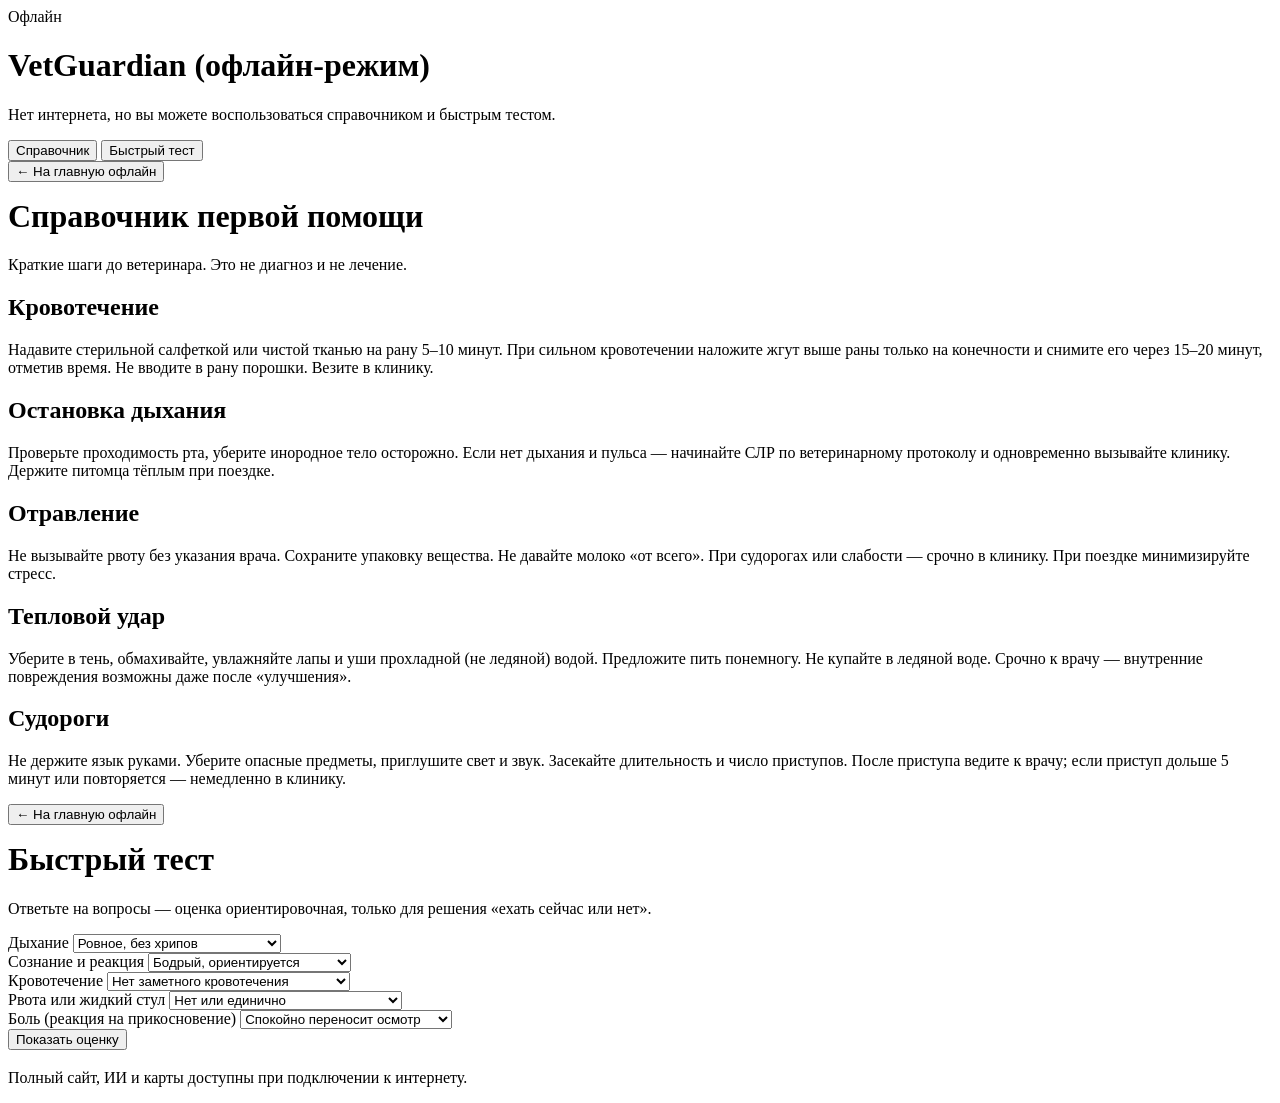
==== static/offline.html @ 43a56543 "add pwa try1" ====
<!DOCTYPE html>
<html lang="ru">
<head>
  <meta charset="UTF-8">
  <meta name="viewport" content="width=device-width, initial-scale=1.0">
  <meta name="theme-color" content="#0ea5e9">
  <title>VetGuardian — офлайн</title>
  <link rel="stylesheet" href="/css/offline.css">
  <link rel="icon" type="image/png" href="/pictures/new_logo.png">
</head>
<body>
  <div class="offline-wrap">
    <div id="panelHome" class="panel is-open">
      <span class="offline-badge">Офлайн</span>
      <h1>VetGuardian (офлайн-режим)</h1>
      <p class="lead">Нет интернета, но вы можете воспользоваться справочником и быстрым тестом.</p>
      <div class="offline-actions">
        <button type="button" class="offline-btn offline-btn-primary" id="btnOpenRef">Справочник</button>
        <button type="button" class="offline-btn offline-btn-secondary" id="btnOpenTest">Быстрый тест</button>
      </div>
    </div>

    <div id="panelRef" class="panel">
      <button type="button" class="back-link" id="btnBackFromRef">← На главную офлайн</button>
      <h1 style="margin-top:16px">Справочник первой помощи</h1>
      <p class="lead">Краткие шаги до ветеринара. Это не диагноз и не лечение.</p>

      <article class="ref-block">
        <h2>Кровотечение</h2>
        <p>Надавите стерильной салфеткой или чистой тканью на рану 5–10 минут. При сильном кровотечении наложите жгут выше раны только на конечности и снимите его через 15–20 минут, отметив время. Не вводите в рану порошки. Везите в клинику.</p>
      </article>
      <article class="ref-block">
        <h2>Остановка дыхания</h2>
        <p>Проверьте проходимость рта, уберите инородное тело осторожно. Если нет дыхания и пульса — начинайте СЛР по ветеринарному протоколу и одновременно вызывайте клинику. Держите питомца тёплым при поездке.</p>
      </article>
      <article class="ref-block">
        <h2>Отравление</h2>
        <p>Не вызывайте рвоту без указания врача. Сохраните упаковку вещества. Не давайте молоко «от всего». При судорогах или слабости — срочно в клинику. При поездке минимизируйте стресс.</p>
      </article>
      <article class="ref-block">
        <h2>Тепловой удар</h2>
        <p>Уберите в тень, обмахивайте, увлажняйте лапы и уши прохладной (не ледяной) водой. Предложите пить понемногу. Не купайте в ледяной воде. Срочно к врачу — внутренние повреждения возможны даже после «улучшения».</p>
      </article>
      <article class="ref-block">
        <h2>Судороги</h2>
        <p>Не держите язык руками. Уберите опасные предметы, приглушите свет и звук. Засекайте длительность и число приступов. После приступа ведите к врачу; если приступ дольше 5 минут или повторяется — немедленно в клинику.</p>
      </article>
    </div>

    <div id="panelTest" class="panel">
      <button type="button" class="back-link" id="btnBackFromTest">← На главную офлайн</button>
      <h1 style="margin-top:16px">Быстрый тест</h1>
      <p class="lead">Ответьте на вопросы — оценка ориентировочная, только для решения «ехать сейчас или нет».</p>

      <form id="quickTestForm">
        <div class="test-q">
          <label for="qBreath">Дыхание</label>
          <select id="qBreath" name="breath">
            <option value="0">Ровное, без хрипов</option>
            <option value="1">Чуть чаще обычного</option>
            <option value="2">Затруднённое, хрипы, кашель</option>
          </select>
        </div>
        <div class="test-q">
          <label for="qMind">Сознание и реакция</label>
          <select id="qMind" name="mind">
            <option value="0">Бодрый, ориентируется</option>
            <option value="1">Вялый, но откликается</option>
            <option value="2">Не откликается или судороги</option>
          </select>
        </div>
        <div class="test-q">
          <label for="qBleed">Кровотечение</label>
          <select id="qBleed" name="bleed">
            <option value="0">Нет заметного кровотечения</option>
            <option value="1">Небольшая капля / слюна с кровью</option>
            <option value="2">Сильное или не останавливается</option>
          </select>
        </div>
        <div class="test-q">
          <label for="qGi">Рвота или жидкий стул</label>
          <select id="qGi" name="gi">
            <option value="0">Нет или единично</option>
            <option value="1">Несколько раз за сутки</option>
            <option value="2">Часто, с кровью, или не пьёт воду</option>
          </select>
        </div>
        <div class="test-q">
          <label for="qPain">Боль (реакция на прикосновение)</label>
          <select id="qPain" name="pain">
            <option value="0">Спокойно переносит осмотр</option>
            <option value="1">Напрягается, отстраняется</option>
            <option value="2">Визг, агрессия, нельзя тронуть</option>
          </select>
        </div>
        <button type="submit" class="test-submit">Показать оценку</button>
      </form>

      <div id="testResult" class="test-result" role="status">
        <h3 data-result-title></h3>
        <p data-result-body></p>
      </div>
    </div>

    <p class="footer-note">Полный сайт, ИИ и карты доступны при подключении к интернету.</p>
  </div>
  <script src="/js/offline.js"></script>
</body>
</html>
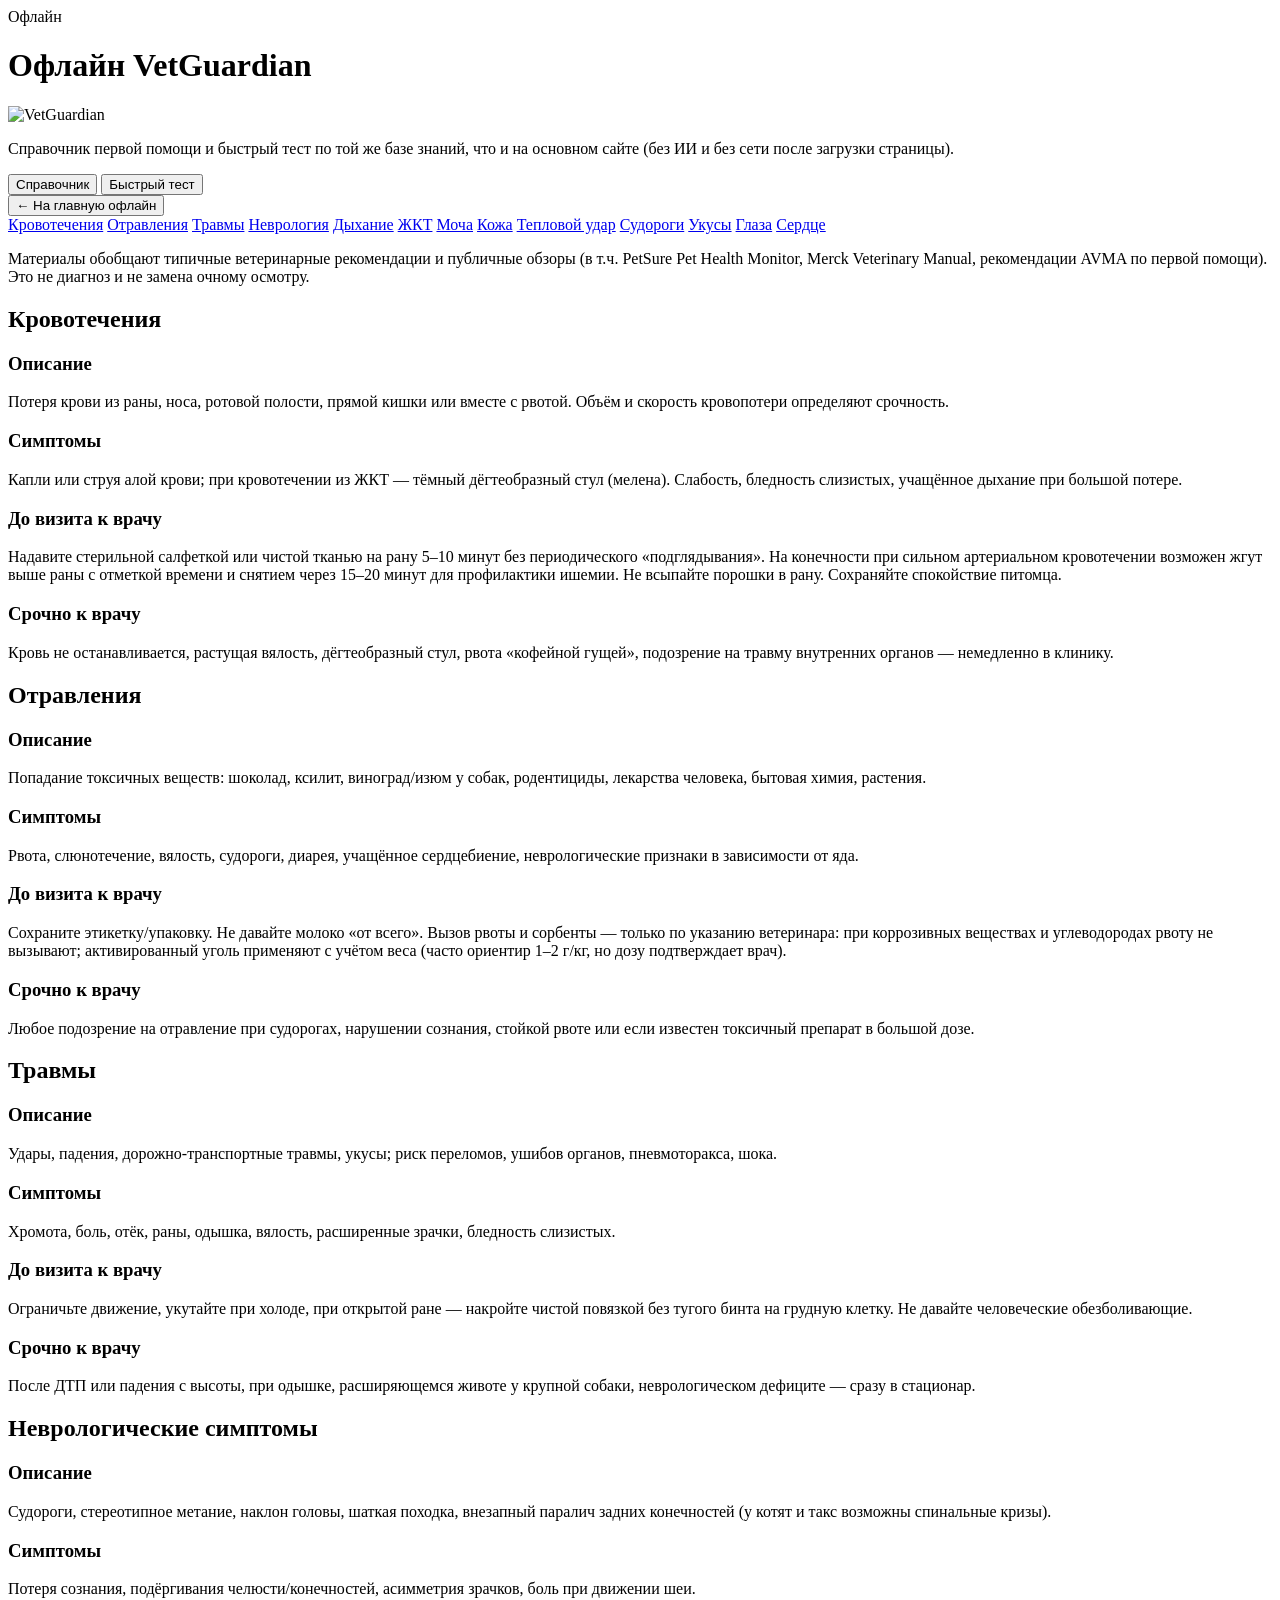
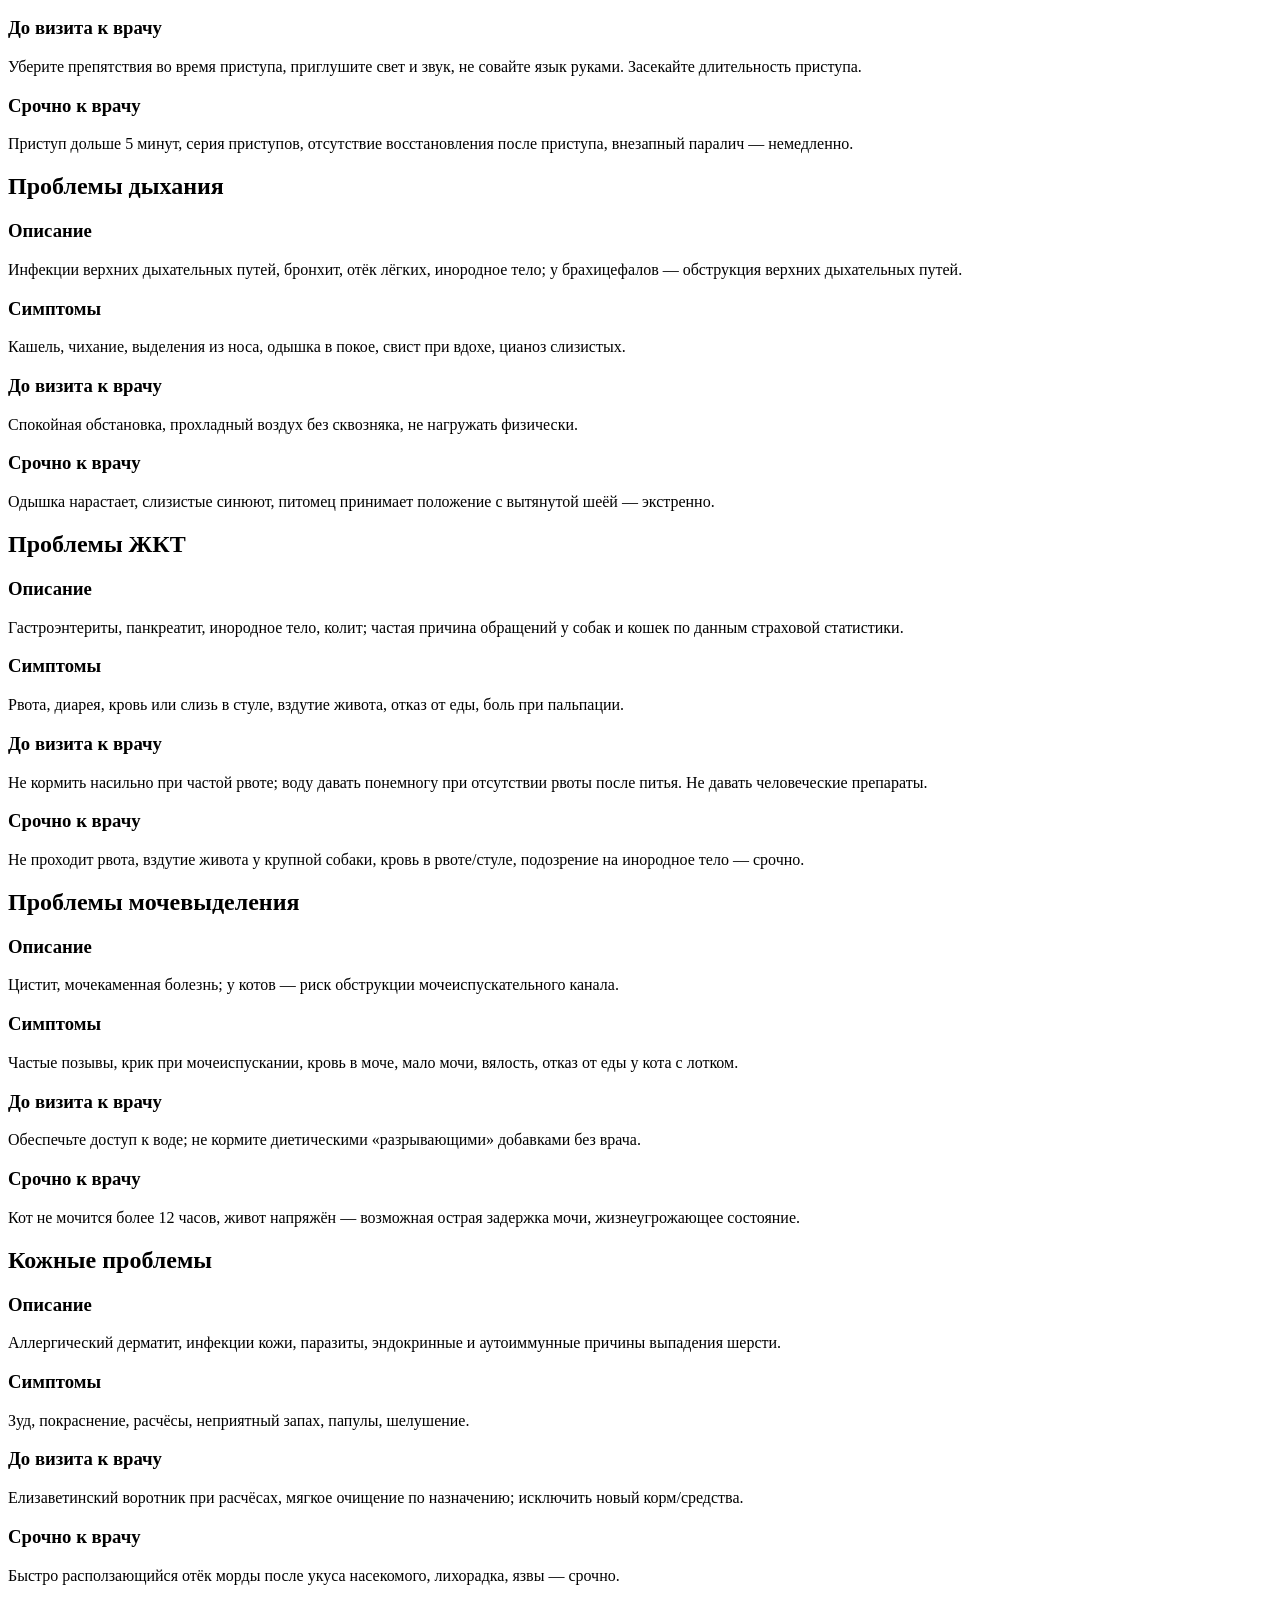
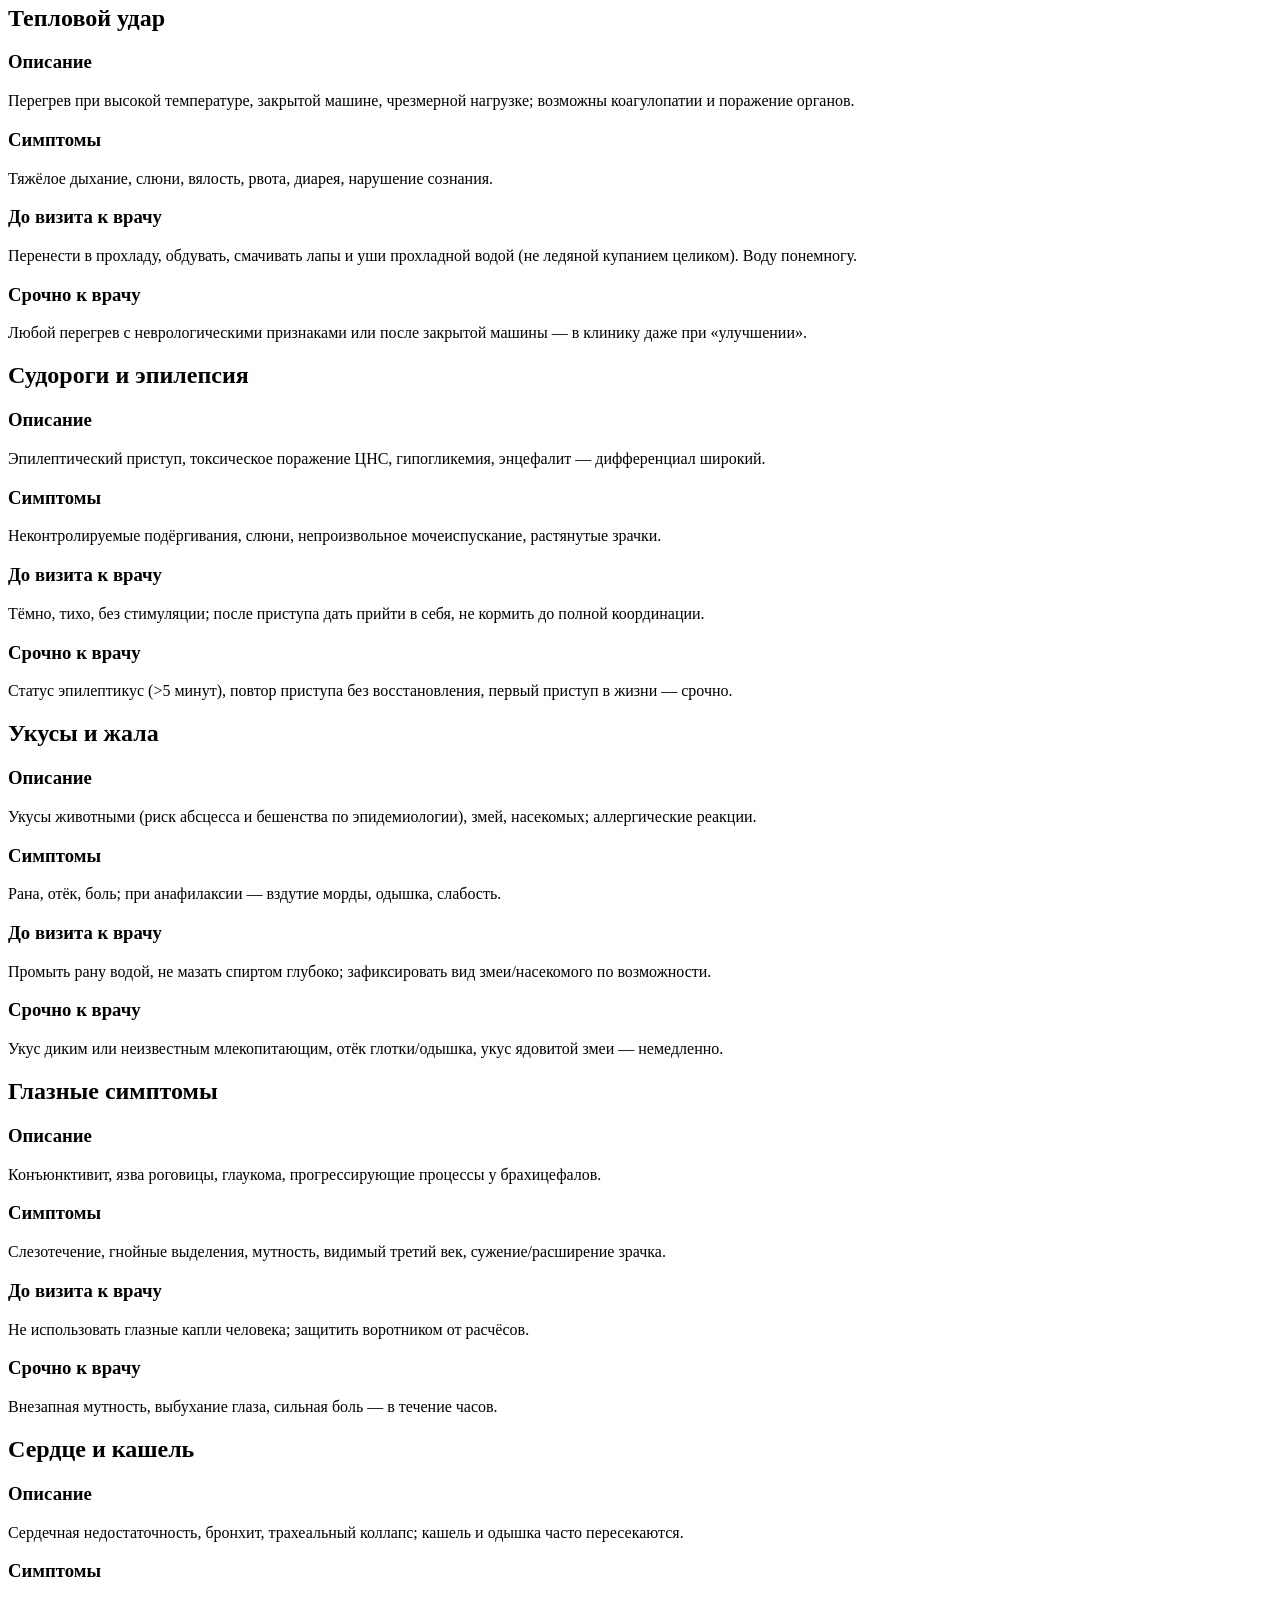
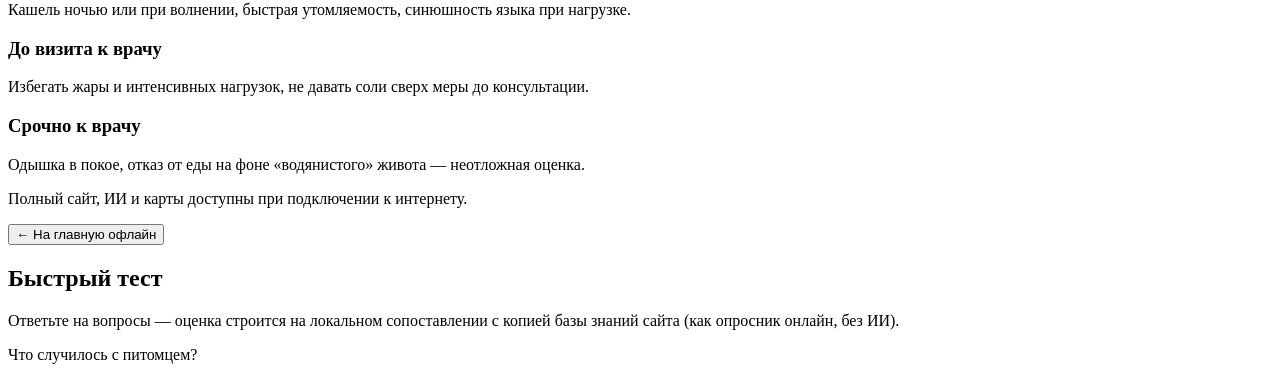
==== commit 1e77d24a: "update offline ver1" ====
--- a/static/offline.html
+++ b/static/offline.html
@@ -4,17 +4,20 @@
   <meta charset="UTF-8">
   <meta name="viewport" content="width=device-width, initial-scale=1.0">
   <meta name="theme-color" content="#0ea5e9">
-  <title>VetGuardian — офлайн</title>
-  <link rel="stylesheet" href="/css/offline.css">
+  <title>Офлайн VetGuardian</title>
+  <link rel="stylesheet" href="/css/offline.css?v=2">
   <link rel="icon" type="image/png" href="/pictures/new_logo.png">
 </head>
 <body>
   <div class="offline-wrap">
     <div id="panelHome" class="panel is-open">
       <span class="offline-badge">Офлайн</span>
-      <h1>VetGuardian (офлайн-режим)</h1>
-      <p class="lead">Нет интернета, но вы можете воспользоваться справочником и быстрым тестом.</p>
-      <div class="offline-actions">
+      <h1 class="offline-main-title">Офлайн VetGuardian</h1>
+      <div class="offline-logo-wrap">
+        <img src="/pictures/new_logo_without_text.png" alt="VetGuardian" class="offline-logo" width="120" height="120" decoding="async">
+      </div>
+      <p class="lead offline-lead">Справочник первой помощи и быстрый тест по той же базе знаний, что и на основном сайте (без ИИ и без сети после загрузки страницы).</p>
+      <div class="offline-actions offline-actions-hero">
         <button type="button" class="offline-btn offline-btn-primary" id="btnOpenRef">Справочник</button>
         <button type="button" class="offline-btn offline-btn-secondary" id="btnOpenTest">Быстрый тест</button>
       </div>
@@ -22,88 +25,214 @@
 
     <div id="panelRef" class="panel">
       <button type="button" class="back-link" id="btnBackFromRef">← На главную офлайн</button>
-      <h1 style="margin-top:16px">Справочник первой помощи</h1>
-      <p class="lead">Краткие шаги до ветеринара. Это не диагноз и не лечение.</p>
-
-      <article class="ref-block">
-        <h2>Кровотечение</h2>
-        <p>Надавите стерильной салфеткой или чистой тканью на рану 5–10 минут. При сильном кровотечении наложите жгут выше раны только на конечности и снимите его через 15–20 минут, отметив время. Не вводите в рану порошки. Везите в клинику.</p>
-      </article>
-      <article class="ref-block">
-        <h2>Остановка дыхания</h2>
-        <p>Проверьте проходимость рта, уберите инородное тело осторожно. Если нет дыхания и пульса — начинайте СЛР по ветеринарному протоколу и одновременно вызывайте клинику. Держите питомца тёплым при поездке.</p>
-      </article>
-      <article class="ref-block">
-        <h2>Отравление</h2>
-        <p>Не вызывайте рвоту без указания врача. Сохраните упаковку вещества. Не давайте молоко «от всего». При судорогах или слабости — срочно в клинику. При поездке минимизируйте стресс.</p>
-      </article>
-      <article class="ref-block">
+
+      <nav class="ref-nav" aria-label="Разделы справочника">
+        <a href="#ref-bleeding">Кровотечения</a>
+        <a href="#ref-poisoning">Отравления</a>
+        <a href="#ref-trauma">Травмы</a>
+        <a href="#ref-neuro">Неврология</a>
+        <a href="#ref-resp">Дыхание</a>
+        <a href="#ref-gi">ЖКТ</a>
+        <a href="#ref-urinary">Моча</a>
+        <a href="#ref-skin">Кожа</a>
+        <a href="#ref-heat">Тепловой удар</a>
+        <a href="#ref-seizures">Судороги</a>
+        <a href="#ref-bites">Укусы</a>
+        <a href="#ref-eyes">Глаза</a>
+        <a href="#ref-cardiac">Сердце</a>
+      </nav>
+
+      <p class="ref-disclaimer">Материалы обобщают типичные ветеринарные рекомендации и публичные обзоры (в т.ч. PetSure Pet Health Monitor, Merck Veterinary Manual, рекомендации AVMA по первой помощи). Это не диагноз и не замена очному осмотру.</p>
+
+      <article class="ref-card" id="ref-bleeding">
+        <h2>Кровотечения</h2>
+        <h3>Описание</h3>
+        <p>Потеря крови из раны, носа, ротовой полости, прямой кишки или вместе с рвотой. Объём и скорость кровопотери определяют срочность.</p>
+        <h3>Симптомы</h3>
+        <p>Капли или струя алой крови; при кровотечении из ЖКТ — тёмный дёгтеобразный стул (мелена). Слабость, бледность слизистых, учащённое дыхание при большой потере.</p>
+        <h3>До визита к врачу</h3>
+        <p>Надавите стерильной салфеткой или чистой тканью на рану 5–10 минут без периодического «подглядывания». На конечности при сильном артериальном кровотечении возможен жгут выше раны с отметкой времени и снятием через 15–20 минут для профилактики ишемии. Не всыпайте порошки в рану. Сохраняйте спокойствие питомца.</p>
+        <h3>Срочно к врачу</h3>
+        <p>Кровь не останавливается, растущая вялость, дёгтеобразный стул, рвота «кофейной гущей», подозрение на травму внутренних органов — немедленно в клинику.</p>
+      </article>
+
+      <article class="ref-card" id="ref-poisoning">
+        <h2>Отравления</h2>
+        <h3>Описание</h3>
+        <p>Попадание токсичных веществ: шоколад, ксилит, виноград/изюм у собак, родентициды, лекарства человека, бытовая химия, растения.</p>
+        <h3>Симптомы</h3>
+        <p>Рвота, слюнотечение, вялость, судороги, диарея, учащённое сердцебиение, неврологические признаки в зависимости от яда.</p>
+        <h3>До визита к врачу</h3>
+        <p>Сохраните этикетку/упаковку. Не давайте молоко «от всего». Вызов рвоты и сорбенты — только по указанию ветеринара: при коррозивных веществах и углеводородах рвоту не вызывают; активированный уголь применяют с учётом веса (часто ориентир 1–2 г/кг, но дозу подтверждает врач).</p>
+        <h3>Срочно к врачу</h3>
+        <p>Любое подозрение на отравление при судорогах, нарушении сознания, стойкой рвоте или если известен токсичный препарат в большой дозе.</p>
+      </article>
+
+      <article class="ref-card" id="ref-trauma">
+        <h2>Травмы</h2>
+        <h3>Описание</h3>
+        <p>Удары, падения, дорожно-транспортные травмы, укусы; риск переломов, ушибов органов, пневмоторакса, шока.</p>
+        <h3>Симптомы</h3>
+        <p>Хромота, боль, отёк, раны, одышка, вялость, расширенные зрачки, бледность слизистых.</p>
+        <h3>До визита к врачу</h3>
+        <p>Ограничьте движение, укутайте при холоде, при открытой ране — накройте чистой повязкой без тугого бинта на грудную клетку. Не давайте человеческие обезболивающие.</p>
+        <h3>Срочно к врачу</h3>
+        <p>После ДТП или падения с высоты, при одышке, расширяющемся животе у крупной собаки, неврологическом дефиците — сразу в стационар.</p>
+      </article>
+
+      <article class="ref-card" id="ref-neuro">
+        <h2>Неврологические симптомы</h2>
+        <h3>Описание</h3>
+        <p>Судороги, стереотипное метание, наклон головы, шаткая походка, внезапный паралич задних конечностей (у котят и такс возможны спинальные кризы).</p>
+        <h3>Симптомы</h3>
+        <p>Потеря сознания, подёргивания челюсти/конечностей, асимметрия зрачков, боль при движении шеи.</p>
+        <h3>До визита к врачу</h3>
+        <p>Уберите препятствия во время приступа, приглушите свет и звук, не совайте язык руками. Засекайте длительность приступа.</p>
+        <h3>Срочно к врачу</h3>
+        <p>Приступ дольше 5 минут, серия приступов, отсутствие восстановления после приступа, внезапный паралич — немедленно.</p>
+      </article>
+
+      <article class="ref-card" id="ref-resp">
+        <h2>Проблемы дыхания</h2>
+        <h3>Описание</h3>
+        <p>Инфекции верхних дыхательных путей, бронхит, отёк лёгких, инородное тело; у брахицефалов — обструкция верхних дыхательных путей.</p>
+        <h3>Симптомы</h3>
+        <p>Кашель, чихание, выделения из носа, одышка в покое, свист при вдохе, цианоз слизистых.</p>
+        <h3>До визита к врачу</h3>
+        <p>Спокойная обстановка, прохладный воздух без сквозняка, не нагружать физически.</p>
+        <h3>Срочно к врачу</h3>
+        <p>Одышка нарастает, слизистые синюют, питомец принимает положение с вытянутой шеёй — экстренно.</p>
+      </article>
+
+      <article class="ref-card" id="ref-gi">
+        <h2>Проблемы ЖКТ</h2>
+        <h3>Описание</h3>
+        <p>Гастроэнтериты, панкреатит, инородное тело, колит; частая причина обращений у собак и кошек по данным страховой статистики.</p>
+        <h3>Симптомы</h3>
+        <p>Рвота, диарея, кровь или слизь в стуле, вздутие живота, отказ от еды, боль при пальпации.</p>
+        <h3>До визита к врачу</h3>
+        <p>Не кормить насильно при частой рвоте; воду давать понемногу при отсутствии рвоты после питья. Не давать человеческие препараты.</p>
+        <h3>Срочно к врачу</h3>
+        <p>Не проходит рвота, вздутие живота у крупной собаки, кровь в рвоте/стуле, подозрение на инородное тело — срочно.</p>
+      </article>
+
+      <article class="ref-card" id="ref-urinary">
+        <h2>Проблемы мочевыделения</h2>
+        <h3>Описание</h3>
+        <p>Цистит, мочекаменная болезнь; у котов — риск обструкции мочеиспускательного канала.</p>
+        <h3>Симптомы</h3>
+        <p>Частые позывы, крик при мочеиспускании, кровь в моче, мало мочи, вялость, отказ от еды у кота с лотком.</p>
+        <h3>До визита к врачу</h3>
+        <p>Обеспечьте доступ к воде; не кормите диетическими «разрывающими» добавками без врача.</p>
+        <h3>Срочно к врачу</h3>
+        <p>Кот не мочится более 12 часов, живот напряжён — возможная острая задержка мочи, жизнеугрожающее состояние.</p>
+      </article>
+
+      <article class="ref-card" id="ref-skin">
+        <h2>Кожные проблемы</h2>
+        <h3>Описание</h3>
+        <p>Аллергический дерматит, инфекции кожи, паразиты, эндокринные и аутоиммунные причины выпадения шерсти.</p>
+        <h3>Симптомы</h3>
+        <p>Зуд, покраснение, расчёсы, неприятный запах, папулы, шелушение.</p>
+        <h3>До визита к врачу</h3>
+        <p>Елизаветинский воротник при расчёсах, мягкое очищение по назначению; исключить новый корм/средства.</p>
+        <h3>Срочно к врачу</h3>
+        <p>Быстро расползающийся отёк морды после укуса насекомого, лихорадка, язвы — срочно.</p>
+      </article>
+
+      <article class="ref-card" id="ref-heat">
         <h2>Тепловой удар</h2>
-        <p>Уберите в тень, обмахивайте, увлажняйте лапы и уши прохладной (не ледяной) водой. Предложите пить понемногу. Не купайте в ледяной воде. Срочно к врачу — внутренние повреждения возможны даже после «улучшения».</p>
-      </article>
-      <article class="ref-block">
-        <h2>Судороги</h2>
-        <p>Не держите язык руками. Уберите опасные предметы, приглушите свет и звук. Засекайте длительность и число приступов. После приступа ведите к врачу; если приступ дольше 5 минут или повторяется — немедленно в клинику.</p>
-      </article>
+        <h3>Описание</h3>
+        <p>Перегрев при высокой температуре, закрытой машине, чрезмерной нагрузке; возможны коагулопатии и поражение органов.</p>
+        <h3>Симптомы</h3>
+        <p>Тяжёлое дыхание, слюни, вялость, рвота, диарея, нарушение сознания.</p>
+        <h3>До визита к врачу</h3>
+        <p>Перенести в прохладу, обдувать, смачивать лапы и уши прохладной водой (не ледяной купанием целиком). Воду понемногу.</p>
+        <h3>Срочно к врачу</h3>
+        <p>Любой перегрев с неврологическими признаками или после закрытой машины — в клинику даже при «улучшении».</p>
+      </article>
+
+      <article class="ref-card" id="ref-seizures">
+        <h2>Судороги и эпилепсия</h2>
+        <h3>Описание</h3>
+        <p>Эпилептический приступ, токсическое поражение ЦНС, гипогликемия, энцефалит — дифференциал широкий.</p>
+        <h3>Симптомы</h3>
+        <p>Неконтролируемые подёргивания, слюни, непроизвольное мочеиспускание, растянутые зрачки.</p>
+        <h3>До визита к врачу</h3>
+        <p>Тёмно, тихо, без стимуляции; после приступа дать прийти в себя, не кормить до полной координации.</p>
+        <h3>Срочно к врачу</h3>
+        <p>Статус эпилептикус (&gt;5 минут), повтор приступа без восстановления, первый приступ в жизни — срочно.</p>
+      </article>
+
+      <article class="ref-card" id="ref-bites">
+        <h2>Укусы и жала</h2>
+        <h3>Описание</h3>
+        <p>Укусы животными (риск абсцесса и бешенства по эпидемиологии), змей, насекомых; аллергические реакции.</p>
+        <h3>Симптомы</h3>
+        <p>Рана, отёк, боль; при анафилаксии — вздутие морды, одышка, слабость.</p>
+        <h3>До визита к врачу</h3>
+        <p>Промыть рану водой, не мазать спиртом глубоко; зафиксировать вид змеи/насекомого по возможности.</p>
+        <h3>Срочно к врачу</h3>
+        <p>Укус диким или неизвестным млекопитающим, отёк глотки/одышка, укус ядовитой змеи — немедленно.</p>
+      </article>
+
+      <article class="ref-card" id="ref-eyes">
+        <h2>Глазные симптомы</h2>
+        <h3>Описание</h3>
+        <p>Конъюнктивит, язва роговицы, глаукома, прогрессирующие процессы у брахицефалов.</p>
+        <h3>Симптомы</h3>
+        <p>Слезотечение, гнойные выделения, мутность, видимый третий век, сужение/расширение зрачка.</p>
+        <h3>До визита к врачу</h3>
+        <p>Не использовать глазные капли человека; защитить воротником от расчёсов.</p>
+        <h3>Срочно к врачу</h3>
+        <p>Внезапная мутность, выбухание глаза, сильная боль — в течение часов.</p>
+      </article>
+
+      <article class="ref-card" id="ref-cardiac">
+        <h2>Сердце и кашель</h2>
+        <h3>Описание</h3>
+        <p>Сердечная недостаточность, бронхит, трахеальный коллапс; кашель и одышка часто пересекаются.</p>
+        <h3>Симптомы</h3>
+        <p>Кашель ночью или при волнении, быстрая утомляемость, синюшность языка при нагрузке.</p>
+        <h3>До визита к врачу</h3>
+        <p>Избегать жары и интенсивных нагрузок, не давать соли сверх меры до консультации.</p>
+        <h3>Срочно к врачу</h3>
+        <p>Одышка в покое, отказ от еды на фоне «водянистого» живота — неотложная оценка.</p>
+      </article>
+
+      <p class="footer-note">Полный сайт, ИИ и карты доступны при подключении к интернету.</p>
     </div>
 
     <div id="panelTest" class="panel">
       <button type="button" class="back-link" id="btnBackFromTest">← На главную офлайн</button>
-      <h1 style="margin-top:16px">Быстрый тест</h1>
-      <p class="lead">Ответьте на вопросы — оценка ориентировочная, только для решения «ехать сейчас или нет».</p>
-
-      <form id="quickTestForm">
-        <div class="test-q">
-          <label for="qBreath">Дыхание</label>
-          <select id="qBreath" name="breath">
-            <option value="0">Ровное, без хрипов</option>
-            <option value="1">Чуть чаще обычного</option>
-            <option value="2">Затруднённое, хрипы, кашель</option>
-          </select>
+
+      <div id="offlineTestRoot" class="offline-test-root">
+        <div id="offlineTestIntro">
+          <h2 class="offline-test-title">Быстрый тест</h2>
+          <p class="lead">Ответьте на вопросы — оценка строится на локальном сопоставлении с копией базы знаний сайта (как опросник онлайн, без ИИ).</p>
+          <p class="offline-test-qhead">Что случилось с питомцем?</p>
+          <div id="offlineTestCategories" class="offline-test-categories" role="group" aria-label="Категория"></div>
         </div>
-        <div class="test-q">
-          <label for="qMind">Сознание и реакция</label>
-          <select id="qMind" name="mind">
-            <option value="0">Бодрый, ориентируется</option>
-            <option value="1">Вялый, но откликается</option>
-            <option value="2">Не откликается или судороги</option>
-          </select>
+
+        <div id="offlineTestQuestion" class="offline-test-question" hidden>
+          <p class="offline-test-qhead" id="offlineTestQuestionText"></p>
+          <div id="offlineTestOptions" class="offline-test-options"></div>
+          <button type="button" class="offline-test-back" id="offlineTestBack" style="display:none">Назад</button>
         </div>
-        <div class="test-q">
-          <label for="qBleed">Кровотечение</label>
-          <select id="qBleed" name="bleed">
-            <option value="0">Нет заметного кровотечения</option>
-            <option value="1">Небольшая капля / слюна с кровью</option>
-            <option value="2">Сильное или не останавливается</option>
-          </select>
+
+        <div id="offlineTestResult" class="offline-test-result" hidden role="status">
+          <h3 id="offlineTestResultLevel"></h3>
+          <div id="offlineTestResultBody"></div>
+          <div class="offline-test-result-actions" id="offlineTestResultActions">
+            <a class="offline-btn offline-btn-secondary offline-test-reflink" id="offlineTestRefLink" href="#">Подробнее в справочнике</a>
+            <button type="button" class="offline-btn offline-btn-primary" id="offlineTestRestart">Начать сначала</button>
+          </div>
         </div>
-        <div class="test-q">
-          <label for="qGi">Рвота или жидкий стул</label>
-          <select id="qGi" name="gi">
-            <option value="0">Нет или единично</option>
-            <option value="1">Несколько раз за сутки</option>
-            <option value="2">Часто, с кровью, или не пьёт воду</option>
-          </select>
-        </div>
-        <div class="test-q">
-          <label for="qPain">Боль (реакция на прикосновение)</label>
-          <select id="qPain" name="pain">
-            <option value="0">Спокойно переносит осмотр</option>
-            <option value="1">Напрягается, отстраняется</option>
-            <option value="2">Визг, агрессия, нельзя тронуть</option>
-          </select>
-        </div>
-        <button type="submit" class="test-submit">Показать оценку</button>
-      </form>
-
-      <div id="testResult" class="test-result" role="status">
-        <h3 data-result-title></h3>
-        <p data-result-body></p>
       </div>
     </div>
-
-    <p class="footer-note">Полный сайт, ИИ и карты доступны при подключении к интернету.</p>
   </div>
-  <script src="/js/offline.js"></script>
+
+  <script src="/js/knowledge_match.js?v=1"></script>
+  <script src="/js/offline.js?v=4"></script>
 </body>
 </html>
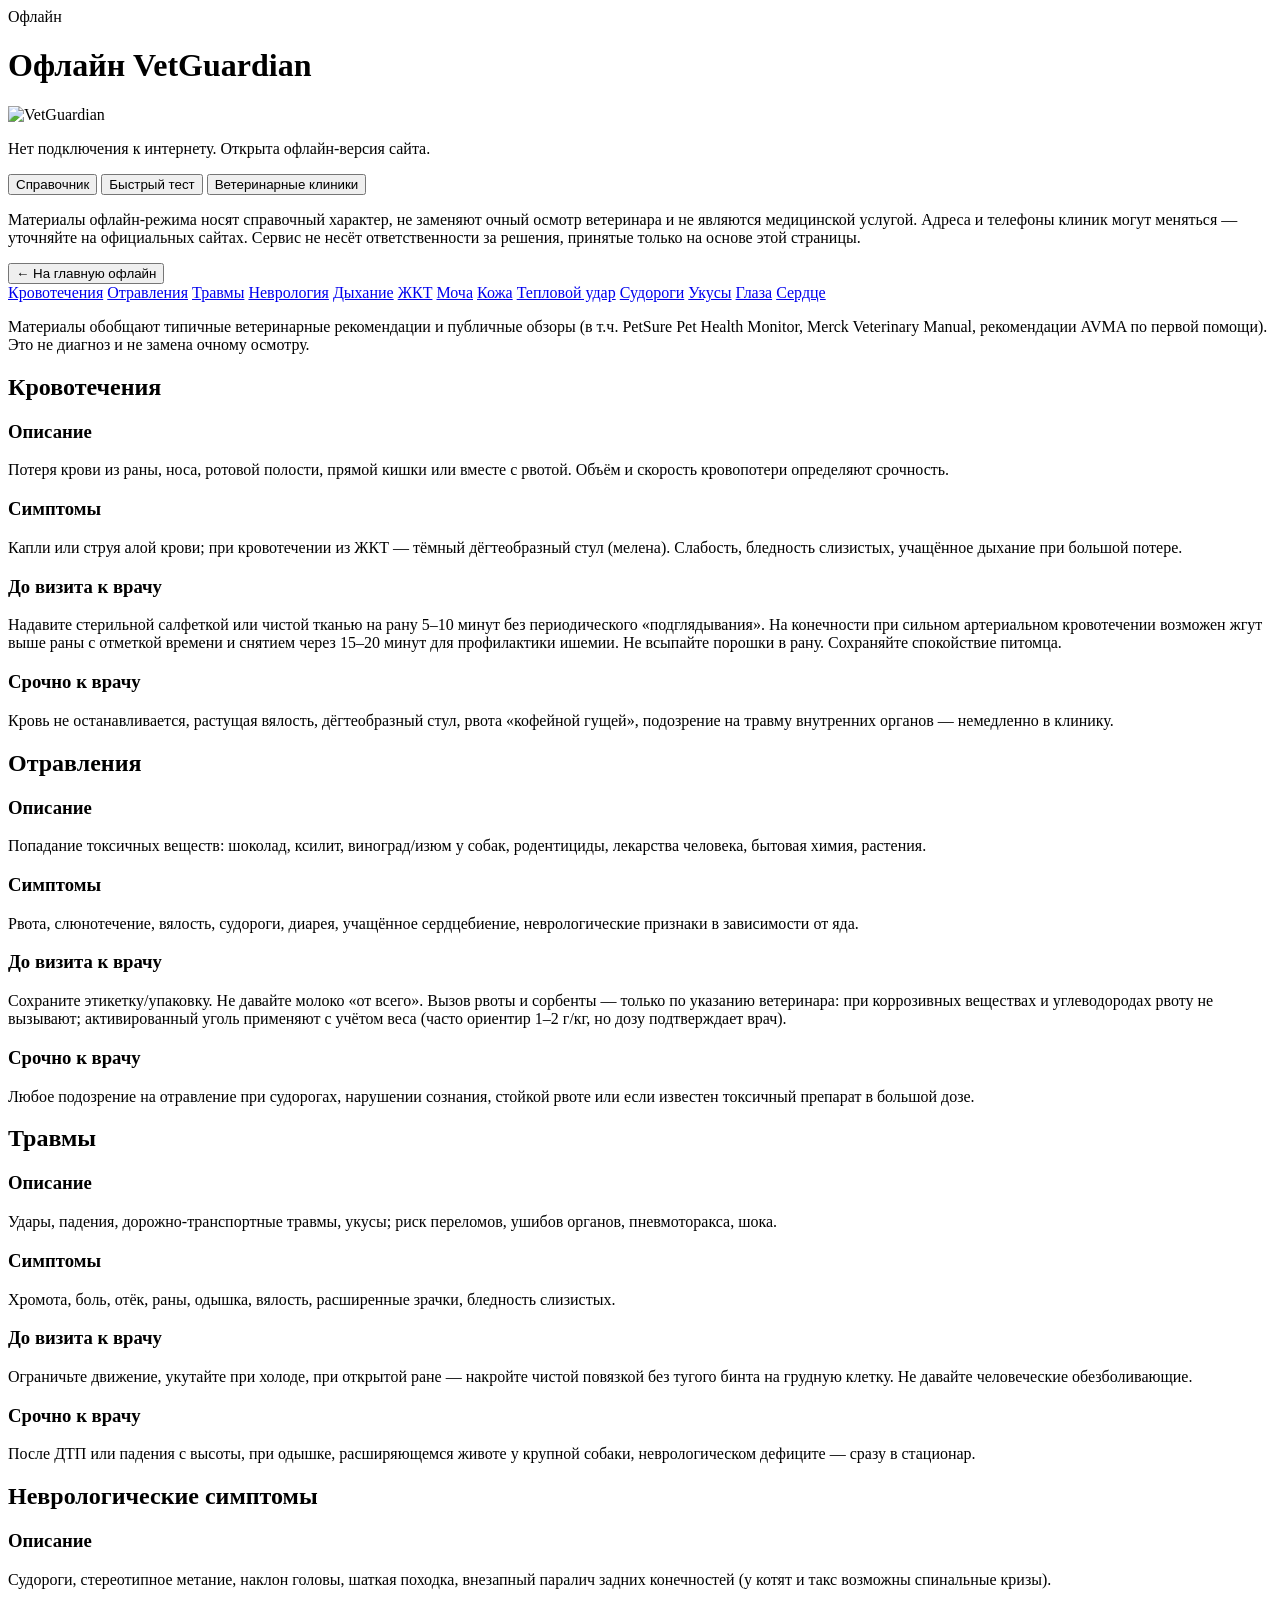
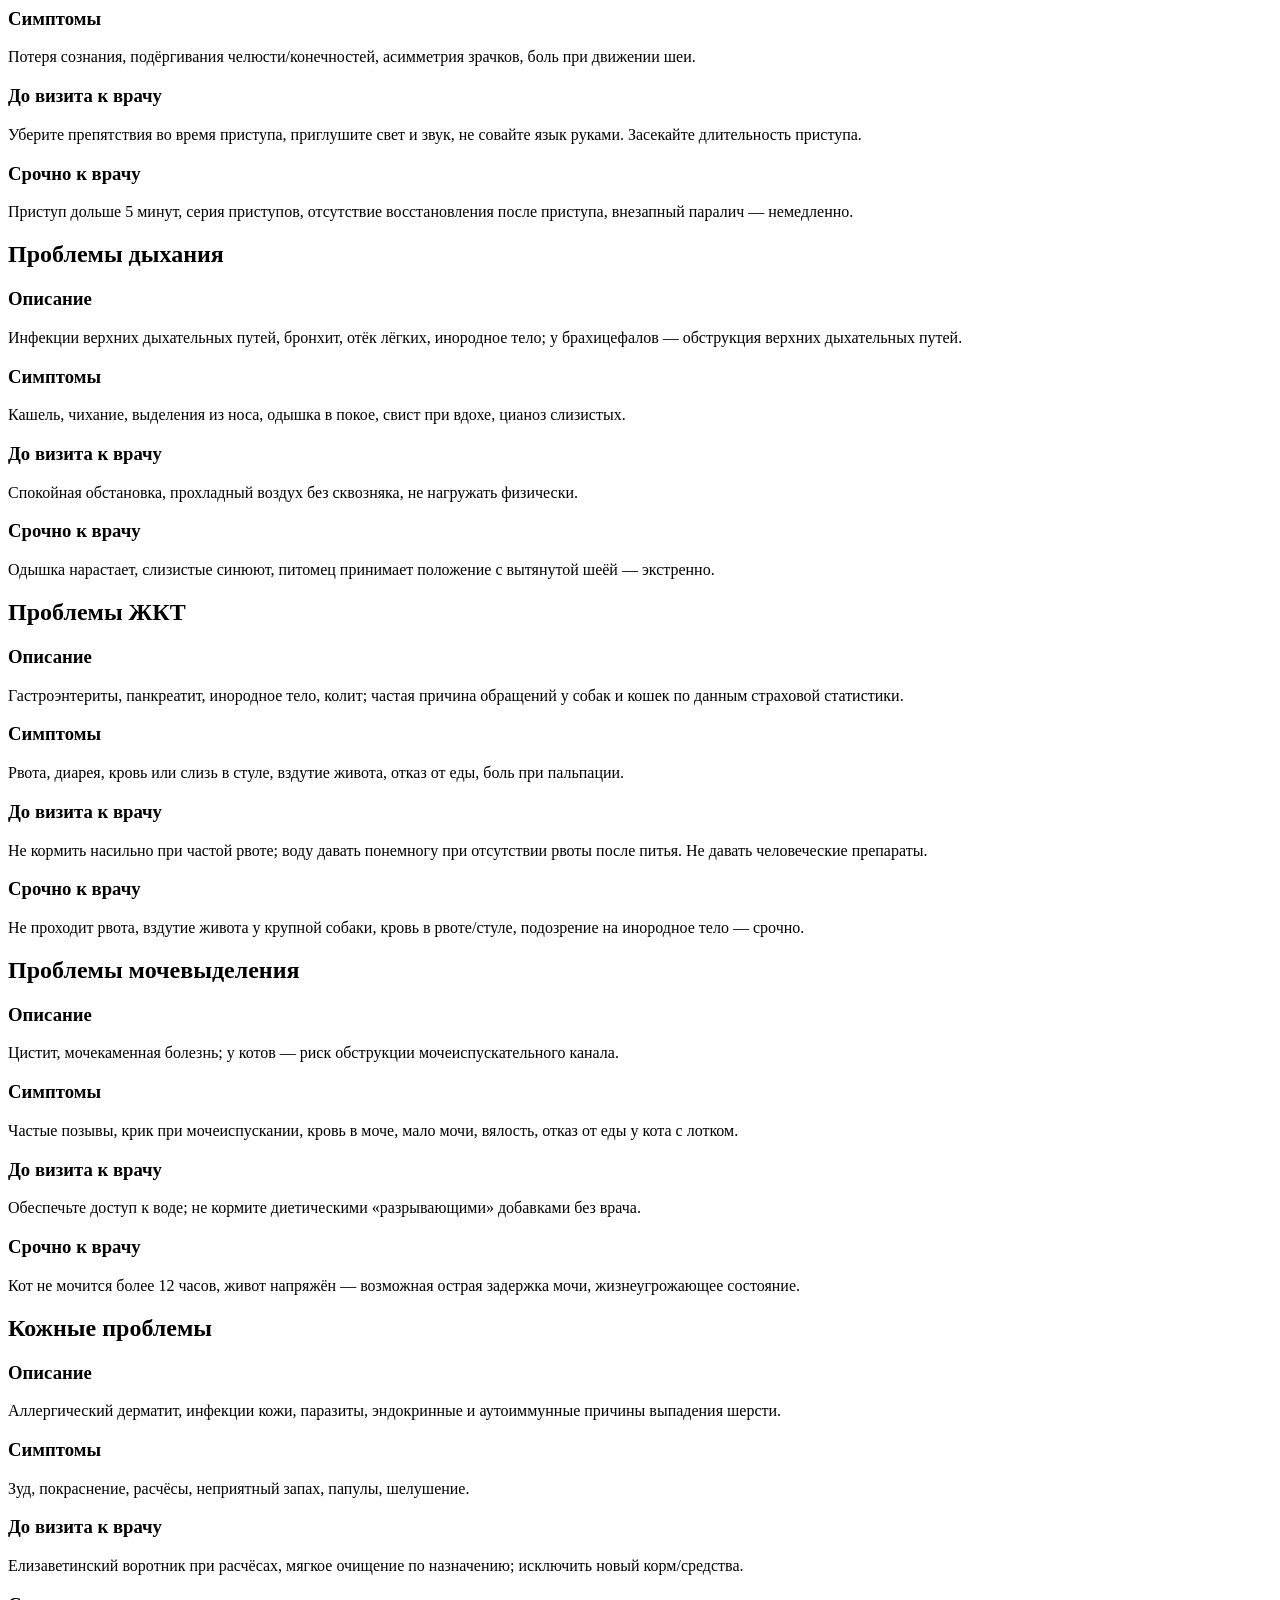
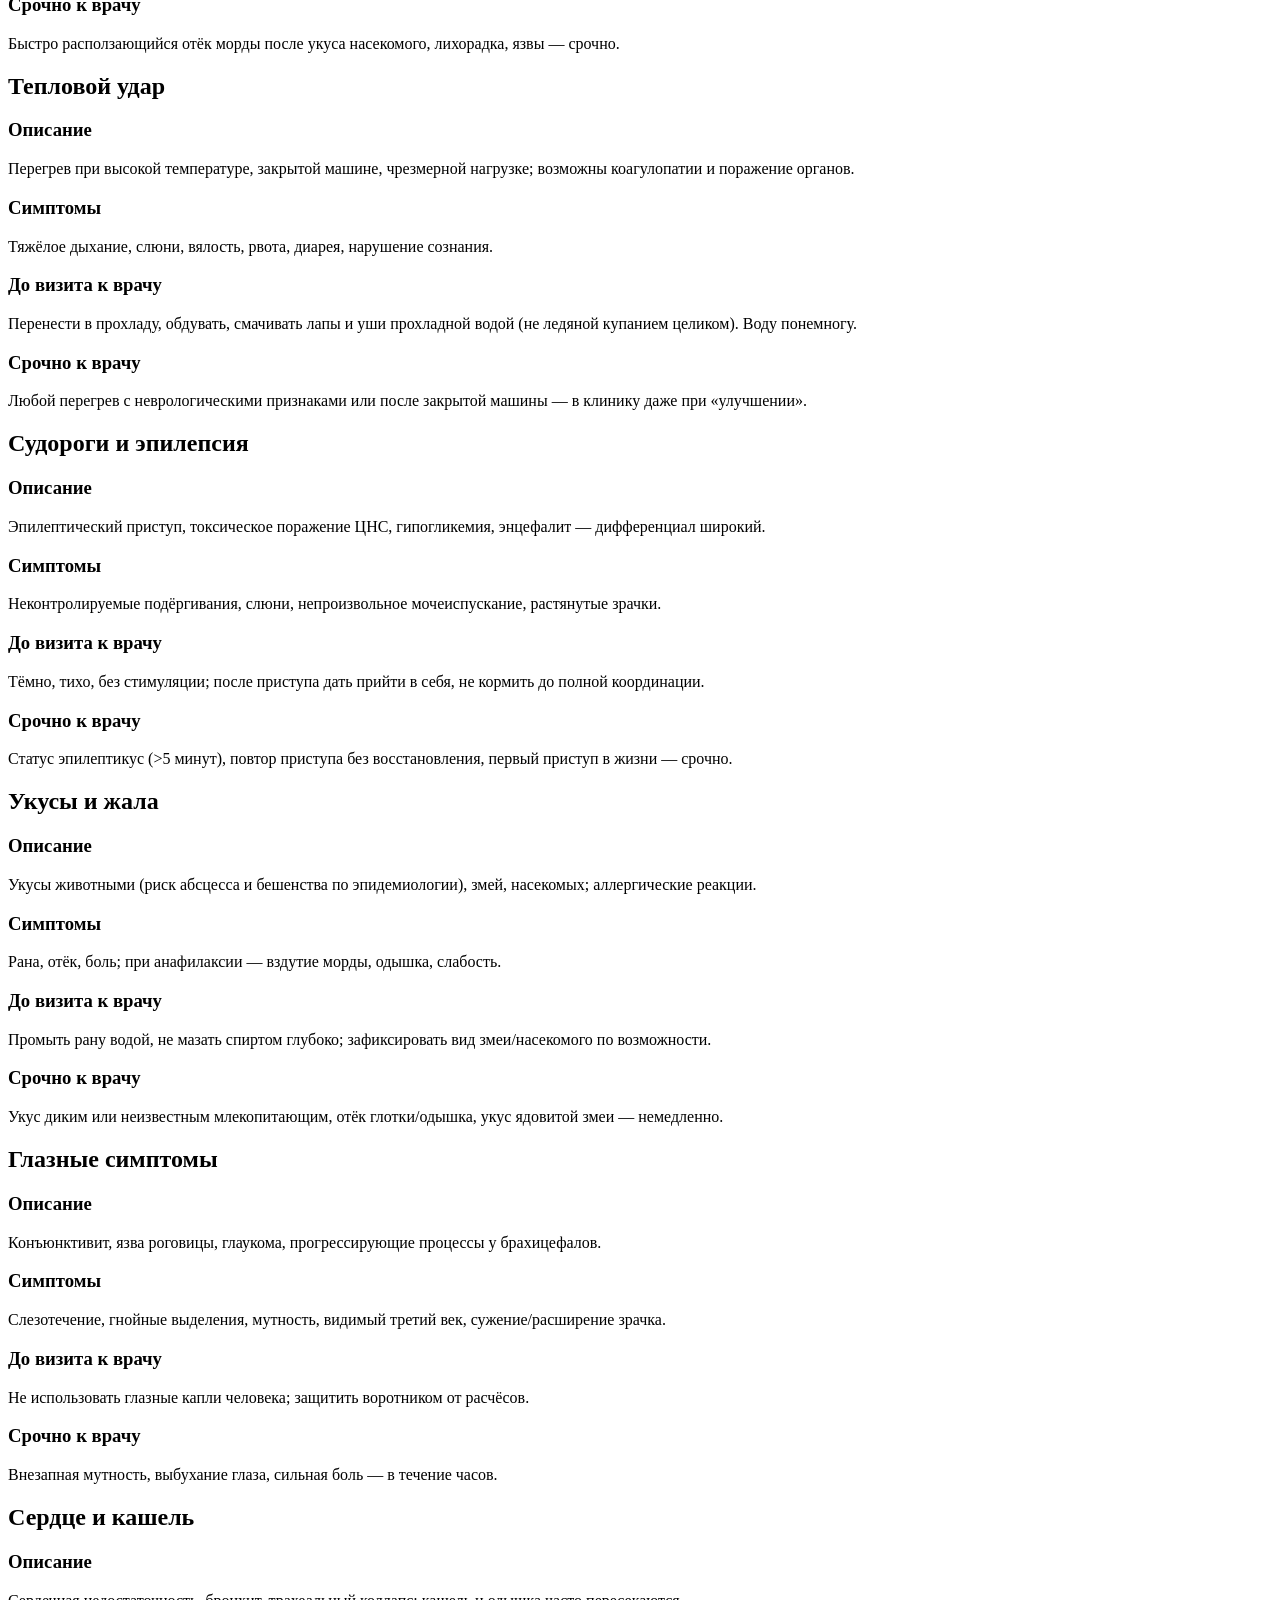
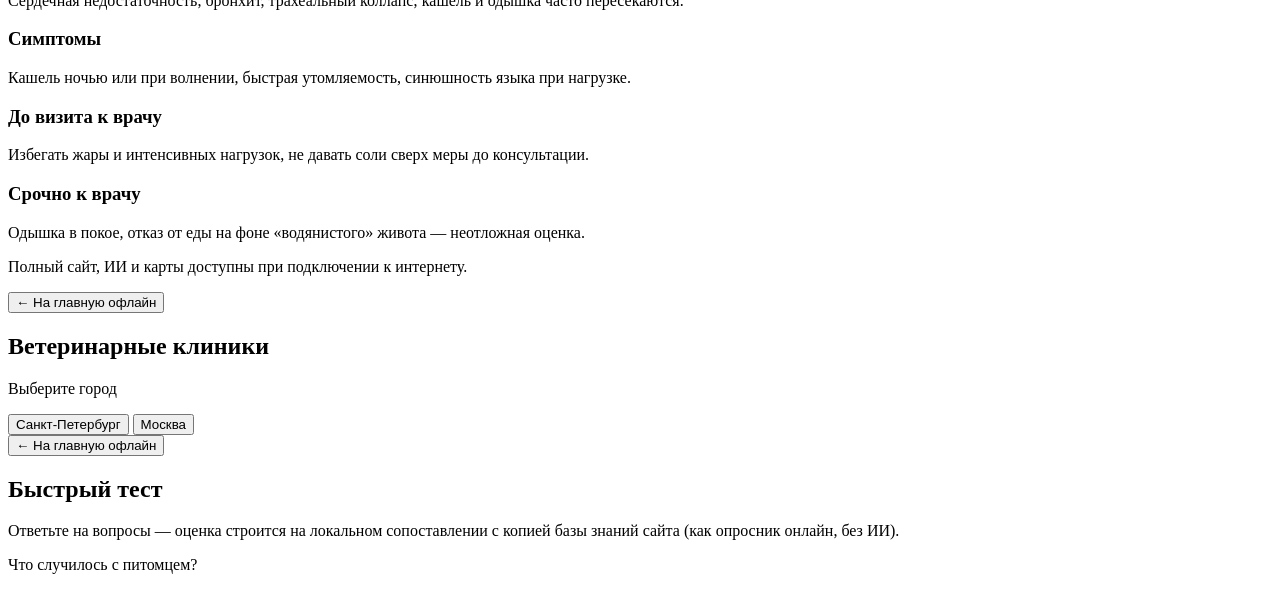
==== commit 86c4d8f4: "update offline ver 2 add vetclinics" ====
--- a/static/offline.html
+++ b/static/offline.html
@@ -5,7 +5,7 @@
   <meta name="viewport" content="width=device-width, initial-scale=1.0">
   <meta name="theme-color" content="#0ea5e9">
   <title>Офлайн VetGuardian</title>
-  <link rel="stylesheet" href="/css/offline.css?v=2">
+  <link rel="stylesheet" href="/css/offline.css?v=3">
   <link rel="icon" type="image/png" href="/pictures/new_logo.png">
 </head>
 <body>
@@ -16,11 +16,15 @@
       <div class="offline-logo-wrap">
         <img src="/pictures/new_logo_without_text.png" alt="VetGuardian" class="offline-logo" width="120" height="120" decoding="async">
       </div>
-      <p class="lead offline-lead">Справочник первой помощи и быстрый тест по той же базе знаний, что и на основном сайте (без ИИ и без сети после загрузки страницы).</p>
-      <div class="offline-actions offline-actions-hero">
+      <p class="lead offline-lead">Нет подключения к интернету. Открыта офлайн-версия сайта.</p>
+      <div class="offline-actions offline-actions-hero offline-actions-three">
         <button type="button" class="offline-btn offline-btn-primary" id="btnOpenRef">Справочник</button>
         <button type="button" class="offline-btn offline-btn-secondary" id="btnOpenTest">Быстрый тест</button>
-      </div>
+        <button type="button" class="offline-btn offline-btn-secondary" id="btnOpenClinics">Ветеринарные клиники</button>
+      </div>
+      <p class="offline-legal-note">
+        Материалы офлайн-режима носят справочный характер, не заменяют очный осмотр ветеринара и не являются медицинской услугой. Адреса и телефоны клиник могут меняться — уточняйте на официальных сайтах. Сервис не несёт ответственности за решения, принятые только на основе этой страницы.
+      </p>
     </div>
 
     <div id="panelRef" class="panel">
@@ -203,6 +207,26 @@
       <p class="footer-note">Полный сайт, ИИ и карты доступны при подключении к интернету.</p>
     </div>
 
+    <div id="panelClinics" class="panel">
+      <button type="button" class="back-link" id="btnBackFromClinics">← На главную офлайн</button>
+
+      <div id="clinicsCityStep" class="offline-clinics-step">
+        <h2 class="offline-test-title">Ветеринарные клиники</h2>
+        <p class="lead offline-clinics-lead">Выберите город</p>
+        <div class="offline-clinics-city-btns">
+          <button type="button" class="offline-btn offline-btn-primary" data-offline-city="spb">Санкт-Петербург</button>
+          <button type="button" class="offline-btn offline-btn-secondary" data-offline-city="msk">Москва</button>
+        </div>
+      </div>
+
+      <div id="clinicsListStep" class="offline-clinics-step" hidden>
+        <button type="button" class="back-link" id="btnClinicsChangeCity">← Сменить город</button>
+        <p class="offline-clinics-hotline" id="clinicsHotline" role="status"></p>
+        <nav class="offline-clinics-district-nav" id="clinicsDistrictNav" aria-label="Районы"></nav>
+        <div id="clinicsDistrictBlocks" class="offline-clinics-blocks"></div>
+      </div>
+    </div>
+
     <div id="panelTest" class="panel">
       <button type="button" class="back-link" id="btnBackFromTest">← На главную офлайн</button>
 
@@ -233,6 +257,6 @@
   </div>
 
   <script src="/js/knowledge_match.js?v=1"></script>
-  <script src="/js/offline.js?v=4"></script>
+  <script src="/js/offline.js?v=7"></script>
 </body>
 </html>
